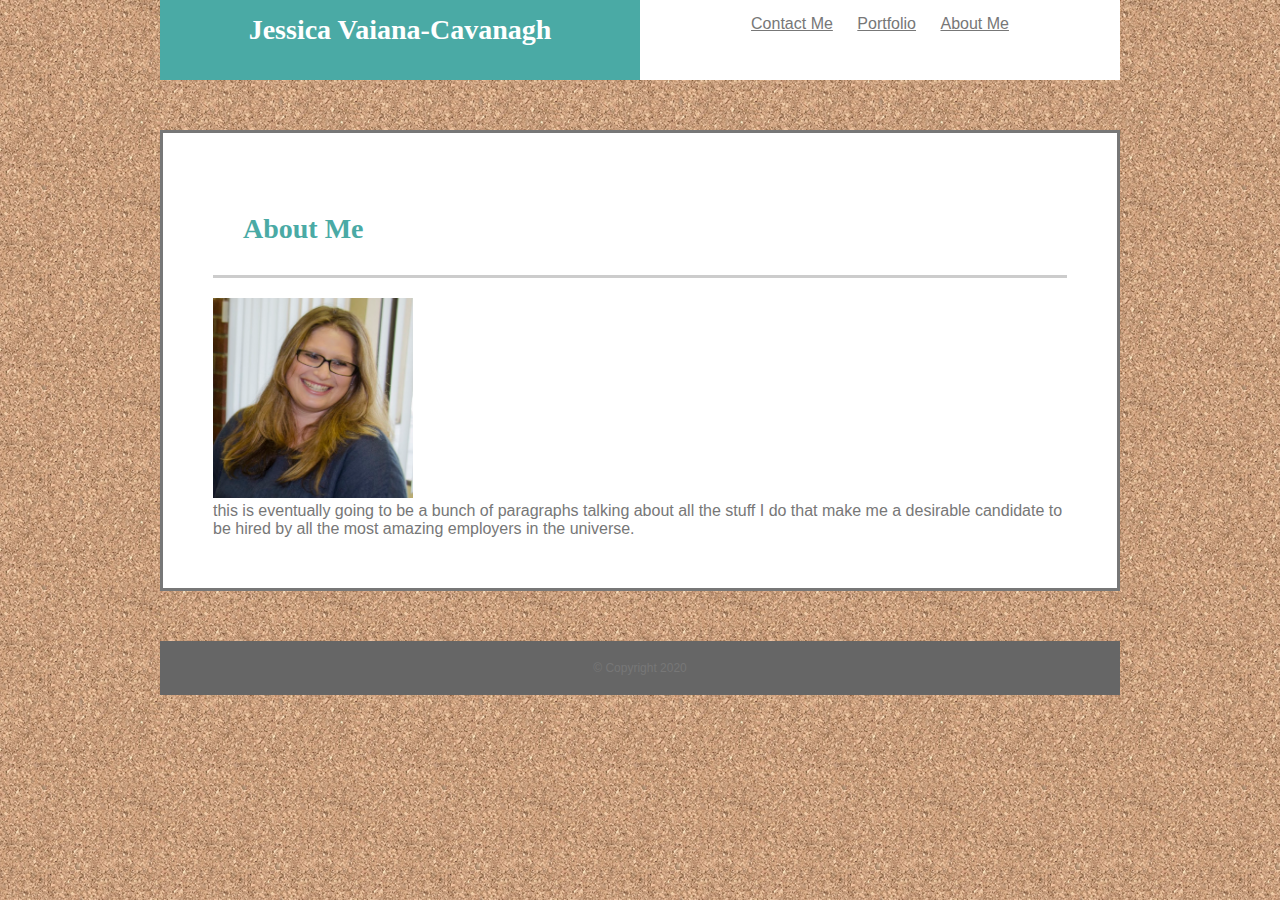
==== index.html @ 4607a4b3 "about me page in progress" ====
<!DOCTYPE html>
<html lang="en">
<head>
    <meta charset="UTF-8">
    <meta name="viewport" content="width=device-width, initial-scale=1, shrink-to-fit=no">
    <title>Basic-Portfolio</title>
    <link rel="stylesheet" href="./assets/css/style.css">
<body>

 <div class="clearfix">
     
    <div class="header">
        <header>Jessica Vaiana-Cavanagh</header>
    </div>

    <div class="nav">
        <nav>
        <a href="#contactme">Contact Me</a>
        <a href="#portfolio">Portfolio</a>
        <a href="#aboutme">About Me</a>
        </nav>
    </div>
</div>

<div class="content">
    <content>
    <h1>About Me</h1>
            <img src="assets/images/Portfolio-Profile-Pic.jpg" height="200" width="200">
            <p>this is eventually going to be a bunch of paragraphs talking about all the stuff I do that make me a desirable candidate to be hired by all the most amazing employers in the universe.</p>
        </content> 
</div>

<div id="footer">
    <footer>&copy; Copyright 2020 </footer>
  </div>

</body>
</html>
---- assets/css/style.css ----
* {
  box-sizing: border-box;
  margin: auto;
  max-width: 960px;
  color: #777777;
}
  
.clearfix {
  overflow: auto;
}

  body {
    font-family:Arial, Helvetica, sans-serif;
    width: 100%;
    height: auto;
    background-image: url(../images/cork-board.png);
  }

  header {
    height: 80px;
    width: 50%;
    color: white;
    float: left;
    border-color: #cccccc;
    background-color: #4aaaa5;
    text-align: center;
    padding: 14px 16px;
    font-family: Georgia, 'Times New Roman', Times, serif;
    font-size: 28px;
    font-weight: bold;
  }

  nav {
    width: 50%;
    background-color: white;
    box-sizing: border-box;
    float: right;
    height: 80px;
    text-align: center;
    padding: 10px 16px;
  }

  a {
    border: none;
    padding: 5px 10px;
    display: inline-block;
  }

  h1 {
    color: #4aaaa5;
    font-family: Georgia, 'Times New Roman', Times, serif;
    font-size: 28px;
    border-bottom-style: solid;
    border-color: #cccccc;
    padding: 30px 30px;
    float: left;
    width: 100%;
    margin-bottom: 20px;
  }

    content {
    background-color: white;
    margin-top: 50px;
    margin-bottom: 50px;
    border-style: solid;
    width: 100%;
    padding: 50px;
    float: left;
    height: 100%;
  }

  footer {
    font-size: 12px;
    text-align: center;
    width: 960px;
    margin-top: 20px;
    padding: 20px;
    clear: both;
    background-color: #666666
  }
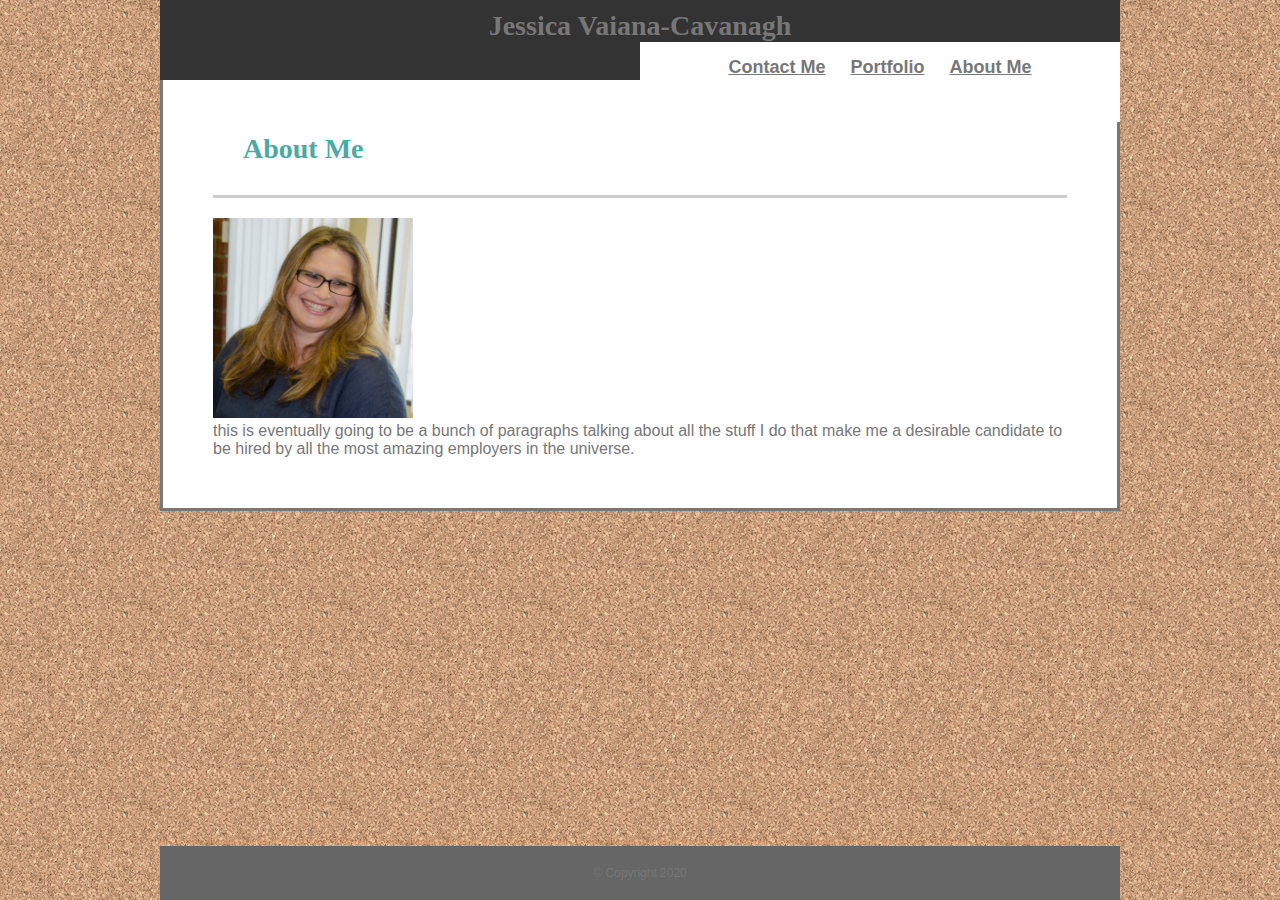
==== commit f8dd4836: "feeble attempt at completing this assignment" ====
--- a/index.html
+++ b/index.html
@@ -6,10 +6,9 @@
     <title>Basic-Portfolio</title>
     <link rel="stylesheet" href="./assets/css/style.css">
 <body>
-
- <div class="clearfix">
      
-    <div class="header">
+    <div class="fixed-header">
+        <div class="container">
         <header>Jessica Vaiana-Cavanagh</header>
     </div>
 
@@ -19,6 +18,7 @@
         <a href="#portfolio">Portfolio</a>
         <a href="#aboutme">About Me</a>
         </nav>
+    </div>
     </div>
 </div>
 
@@ -30,7 +30,7 @@
         </content> 
 </div>
 
-<div id="footer">
+<div class="fixed-footer">
     <footer>&copy; Copyright 2020 </footer>
   </div>
 
--- a/assets/css/style.css
+++ b/assets/css/style.css
@@ -4,21 +4,16 @@
   max-width: 960px;
   color: #777777;
 }
-  
-.clearfix {
-  overflow: auto;
-}
 
   body {
     font-family:Arial, Helvetica, sans-serif;
-    width: 100%;
     height: auto;
     background-image: url(../images/cork-board.png);
   }
 
-  header {
+  .fixed-header {
     height: 80px;
-    width: 50%;
+    width: 100%;
     color: white;
     float: left;
     border-color: #cccccc;
@@ -38,6 +33,8 @@
     height: 80px;
     text-align: center;
     padding: 10px 16px;
+    font-size: 18px;
+    font-family: Arial, Helvetica, sans-serif;
   }
 
   a {
@@ -69,10 +66,27 @@
     height: 100%;
   }
 
-  footer {
+  .container{
+    width: 80%;
+    margin: 0 auto; /* Center the DIV horizontally */
+}
+.fixed-header, .fixed-footer{
+    width: 100%;
+    position: fixed;        
+    background: #333;
+    padding: 10px 0;
+    color: #fff;
+}
+.fixed-header{
+    top: 0;
+}
+.fixed-footer{
+    bottom: 0;
+}
+   .fixed-footer {
     font-size: 12px;
     text-align: center;
-    width: 960px;
+    width: 100%;
     margin-top: 20px;
     padding: 20px;
     clear: both;
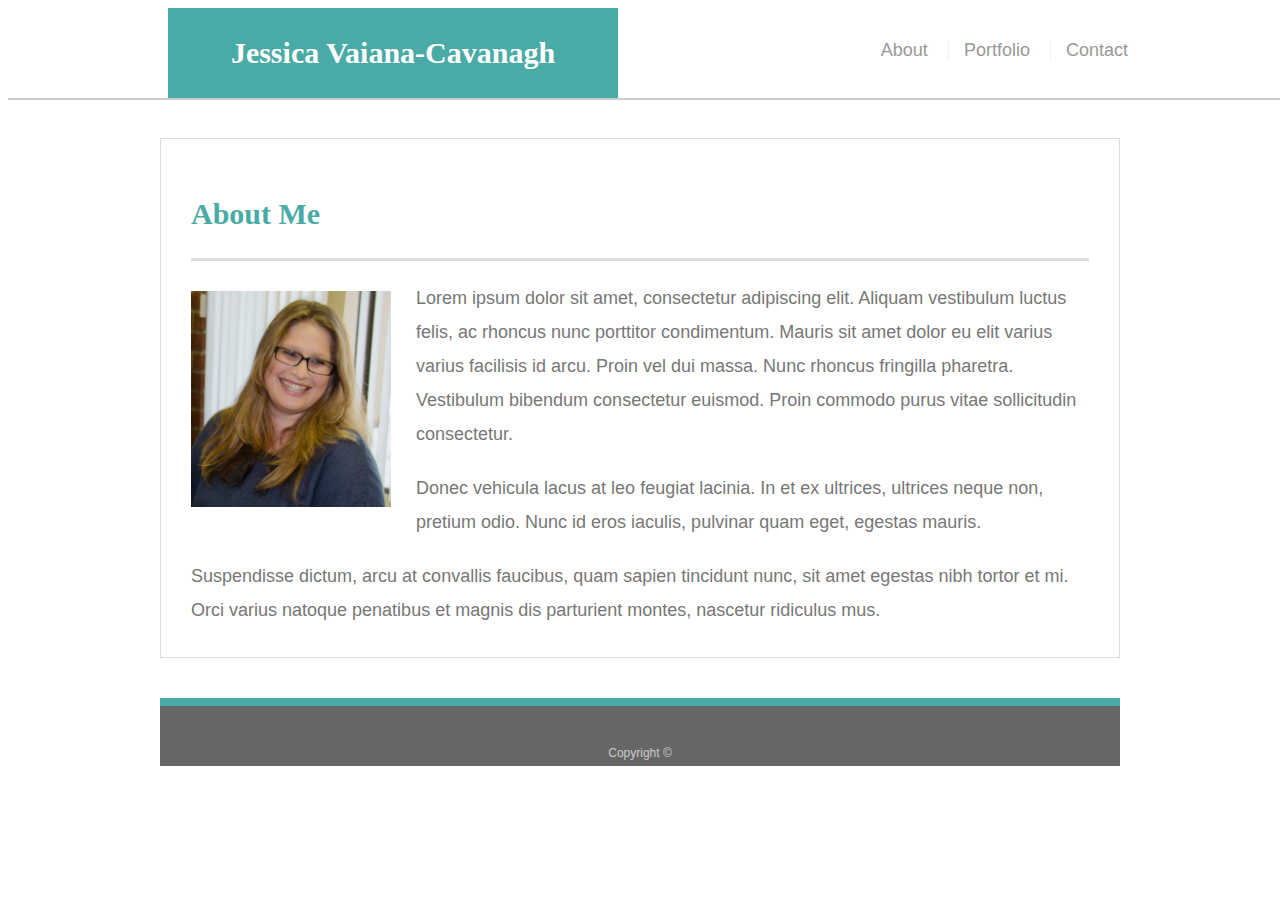
==== commit b0996016: "Draft of Basic-Portfolio with Solution Corrections" ====
--- a/index.html
+++ b/index.html
@@ -2,37 +2,42 @@
 <html lang="en">
 <head>
     <meta charset="UTF-8">
-    <meta name="viewport" content="width=device-width, initial-scale=1, shrink-to-fit=no">
     <title>Basic-Portfolio</title>
     <link rel="stylesheet" href="./assets/css/style.css">
+    </head>
 <body>
-     
-    <div class="fixed-header">
+
+    <header id="masthead">
         <div class="container">
-        <header>Jessica Vaiana-Cavanagh</header>
-    </div>
+            <a href="index.html" id="logo">Jessica Vaiana-Cavanagh</a>
+            <nav>
+              <a href="index.html">About</a>
+              <a href="portfolio.html">Portfolio</a>
+              <a href="contact.html">Contact</a>
+            </nav>
+        </div>
+    </header>
 
-    <div class="nav">
-        <nav>
-        <a href="#contactme">Contact Me</a>
-        <a href="#portfolio">Portfolio</a>
-        <a href="#aboutme">About Me</a>
-        </nav>
-    </div>
-    </div>
-</div>
 
-<div class="content">
-    <content>
-    <h1>About Me</h1>
-            <img src="assets/images/Portfolio-Profile-Pic.jpg" height="200" width="200">
-            <p>this is eventually going to be a bunch of paragraphs talking about all the stuff I do that make me a desirable candidate to be hired by all the most amazing employers in the universe.</p>
-        </content> 
-</div>
+    <div id="main-container" class="container">
+        <section class="main-section">
+          <h1>About Me</h1>
+    
+          <img src="assets/images/Portfolio-Profile-Pic.jpg" class="auth-image" width="200px" height="200px" alt="Jessica Vaiana-Cavanagh">
+    
+          <p>Lorem ipsum dolor sit amet, consectetur adipiscing elit. Aliquam vestibulum luctus felis, ac rhoncus nunc porttitor condimentum. Mauris sit amet dolor eu elit varius varius facilisis id arcu. Proin vel dui massa. Nunc rhoncus fringilla pharetra. Vestibulum bibendum consectetur euismod. Proin commodo purus vitae sollicitudin consectetur.</p>
+    
+          <p>Donec vehicula lacus at leo feugiat lacinia. In et ex ultrices, ultrices neque non, pretium odio. Nunc id eros iaculis, pulvinar quam eget, egestas mauris.</p>
+    
+          <p>Suspendisse dictum, arcu at convallis faucibus, quam sapien tincidunt nunc, sit amet egestas nibh tortor et mi. Orci varius natoque penatibus et magnis dis parturient montes, nascetur ridiculus mus.</p>
+    
+        </section>
 
-<div class="fixed-footer">
-    <footer>&copy; Copyright 2020 </footer>
-  </div>
+        <footer>
+            <div class="container">
+              Copyright &copy; 
+            </div>
+          </footer>
 
 </body>
 </html>--- a/assets/css/style.css
+++ b/assets/css/style.css
@@ -1,94 +1,213 @@
+body {
+  font-family: Arial, "Helvetica Neue", Helvetica, sans-serif;
+  font-size: 18px;
+  line-height: 34px;
+  color: #777777;
+  background-image: url("assets/images/cork-board.png")
+}
+
 * {
   box-sizing: border-box;
-  margin: auto;
+}
+
+.container {
+  width: 100%;
   max-width: 960px;
-  color: #777777;
-}
-
-  body {
-    font-family:Arial, Helvetica, sans-serif;
-    height: auto;
-    background-image: url(../images/cork-board.png);
-  }
-
-  .fixed-header {
-    height: 80px;
-    width: 100%;
-    color: white;
-    float: left;
-    border-color: #cccccc;
-    background-color: #4aaaa5;
-    text-align: center;
-    padding: 14px 16px;
-    font-family: Georgia, 'Times New Roman', Times, serif;
-    font-size: 28px;
-    font-weight: bold;
-  }
-
-  nav {
-    width: 50%;
-    background-color: white;
-    box-sizing: border-box;
-    float: right;
-    height: 80px;
-    text-align: center;
-    padding: 10px 16px;
-    font-size: 18px;
-    font-family: Arial, Helvetica, sans-serif;
-  }
-
-  a {
-    border: none;
-    padding: 5px 10px;
-    display: inline-block;
-  }
-
-  h1 {
-    color: #4aaaa5;
-    font-family: Georgia, 'Times New Roman', Times, serif;
-    font-size: 28px;
-    border-bottom-style: solid;
-    border-color: #cccccc;
-    padding: 30px 30px;
-    float: left;
-    width: 100%;
-    margin-bottom: 20px;
-  }
-
-    content {
-    background-color: white;
-    margin-top: 50px;
-    margin-bottom: 50px;
-    border-style: solid;
-    width: 100%;
-    padding: 50px;
-    float: left;
-    height: 100%;
-  }
-
-  .container{
-    width: 80%;
-    margin: 0 auto; /* Center the DIV horizontally */
-}
-.fixed-header, .fixed-footer{
-    width: 100%;
-    position: fixed;        
-    background: #333;
-    padding: 10px 0;
-    color: #fff;
-}
-.fixed-header{
-    top: 0;
-}
-.fixed-footer{
-    bottom: 0;
-}
-   .fixed-footer {
-    font-size: 12px;
-    text-align: center;
-    width: 100%;
-    margin-top: 20px;
-    padding: 20px;
-    clear: both;
-    background-color: #666666
-  }+  margin: 0 auto;
+  clear: both;
+}
+
+h1,
+h2,
+h3,
+p {
+  margin-bottom: 20px;
+}
+
+p:last-child {
+  margin-bottom: 0;
+}
+
+h1,
+h2,
+h3 {
+  font-family: Georgia, Times, "Times New Roman", serif;
+  font-weight: 700;
+  color: #4aaaa5;
+}
+
+h1 {
+  padding-bottom: 20px;
+  font-size: 30px;
+  line-height: 49px;
+  border-bottom: 3px solid #dddddd;
+}
+
+h2,
+h3 {
+  font-size: 22px;
+}
+
+#masthead {
+  position: fixed;
+  z-index: 99;
+  width: 100%;
+  margin: 0 0 30px;
+  overflow: auto;
+  color: #ffffff;
+  background: #ffffff;
+  border-bottom: 2px solid #cccccc;
+}
+
+#logo {
+  float: left;
+  width: 450px;
+  height: 90px;
+  font-family: Georgia, Times, "Times New Roman", serif;
+  font-size: 30px;
+  font-weight: 700;
+  line-height: 90px;
+  color: #ffffff;
+  text-align: center;
+  text-decoration: none;
+  background: #4aaaa5;
+}
+
+nav {
+  float: right;
+  margin-top: 25px;
+}
+
+nav a {
+  display: inline-block;
+  padding-left: 15px;
+  margin-left: 15px;
+  line-height: 18px;
+  color: #999;
+  text-decoration: none;
+  border-left: 1px solid #efefef;
+}
+
+nav a:first-child {
+  border-left: 0 none;
+}
+
+/* footer */
+
+footer {
+  padding: 30px 0;
+  clear: both;
+  font-size: 12px;
+  color: #ffffff;
+  color: #cccccc;
+  text-align: center;
+  background: #666666;
+  border-top: 8px solid #4aaaa5;
+  height: 50px;
+}
+
+h3, h2 {
+  padding-bottom: 20px;
+  margin-bottom: 15px;
+  line-height: 22px;
+  border-bottom: 2px solid #eeeeee;
+}
+
+/* main */
+
+#main-container {
+  padding-top: 130px;
+  min-height: calc(100vh - 70px);
+}
+
+.main-section {
+  float: left;
+  width: 100%;
+  max-width: 960px;
+  padding: 30px;
+  margin: 0 0 40px;
+  background: #ffffff;
+  border: 1px solid #dddddd;
+}
+
+/* portfolio page */
+
+.work {
+  position: relative;
+  float: left;
+  width: 274px;
+  margin: 20px 0 25px;
+  overflow: auto;
+}
+
+.work:nth-child(even) {
+  margin-right: 40px;
+}
+
+.work img {
+  width: 100%;
+  border: 0 none;
+  opacity: 0.8;
+}
+
+.work h3 {
+  position: absolute;
+  bottom: 20px;
+  width: 100%;
+  padding: 15px;
+  margin-bottom: 0;
+  font-weight: 300;
+  line-height: 30px;
+  color: #ffffff;
+  text-align: center;
+  background: #4aaaa5;
+  border-bottom: 0;
+}
+
+.auth-image {
+  float: left;
+  width: 200px;
+  height: auto;
+  margin-top: 10px;
+  margin-right: 25px;
+}
+
+/* contact page */
+
+#contact-form ul {
+  margin-bottom: 20px;
+}
+
+#contact-form li {
+  margin-bottom: 10px;
+}
+
+label,
+input[type=text],
+input[type=email],
+textarea {
+  display: block;
+  width: 100%;
+}
+
+input[type=text],
+input[type=email],
+textarea {
+  height: 35px;
+  padding: 0 10px;
+  font-size: 14px;
+  border: 1px solid #dddddd;
+}
+
+textarea {
+  height: 200px;
+}
+
+input[type=submit] {
+  padding: 10px 30px;
+  font-size: 18px;
+  color: #ffffff;
+  cursor: pointer;
+  background: #4aaaa5;
+  border: 0 none;
+}
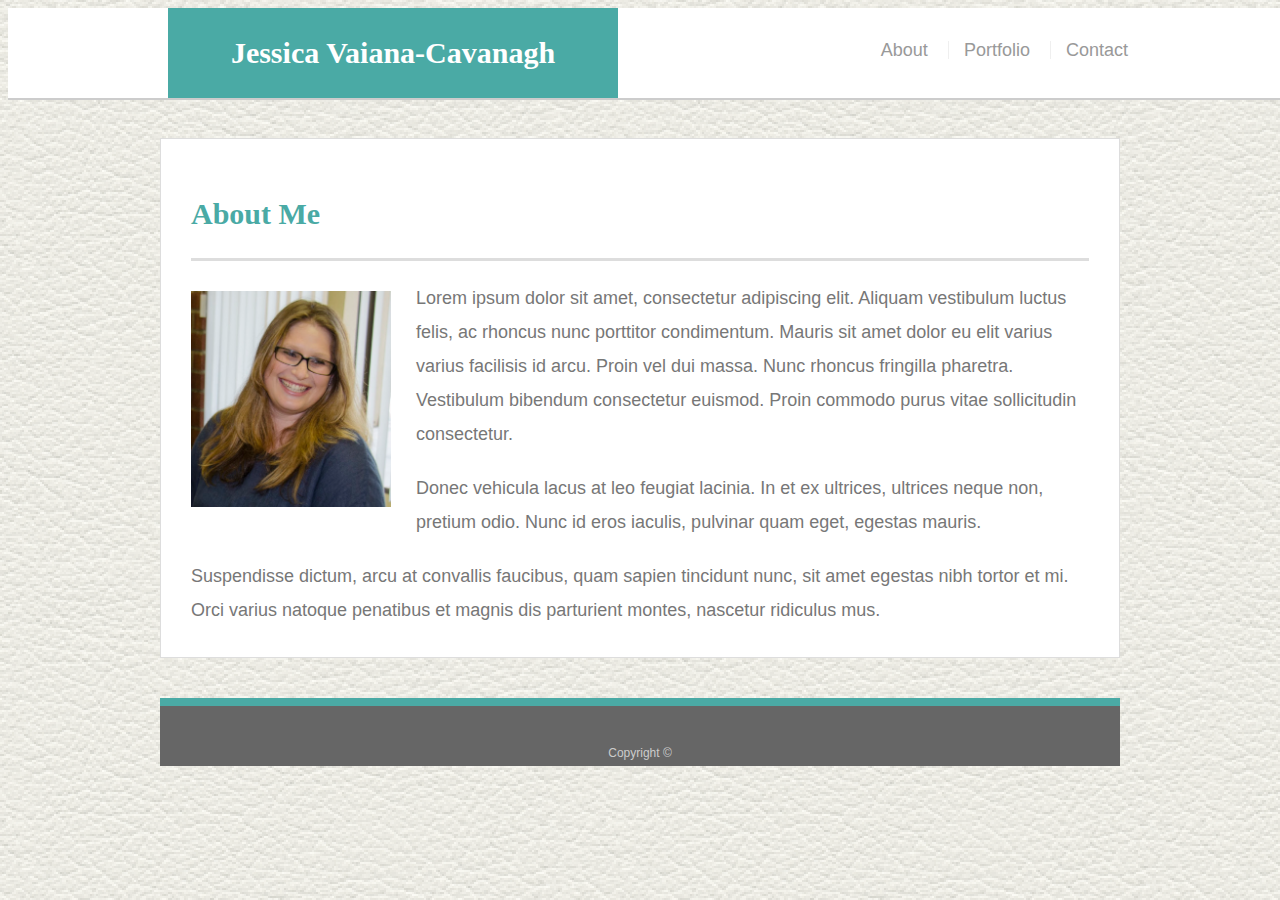
==== commit 57384a8a: "Changes made  after Solutions provided" ====
--- a/index.html
+++ b/index.html
@@ -2,7 +2,7 @@
 <html lang="en">
 <head>
     <meta charset="UTF-8">
-    <title>Basic-Portfolio</title>
+    <title>About | Jessica Vaiana-Cavanagh</title>
     <link rel="stylesheet" href="./assets/css/style.css">
     </head>
 <body>
--- a/assets/css/style.css
+++ b/assets/css/style.css
@@ -3,7 +3,7 @@
   font-size: 18px;
   line-height: 34px;
   color: #777777;
-  background-image: url("assets/images/cork-board.png")
+  background-image: url("../images/leather.png")
 }
 
 * {
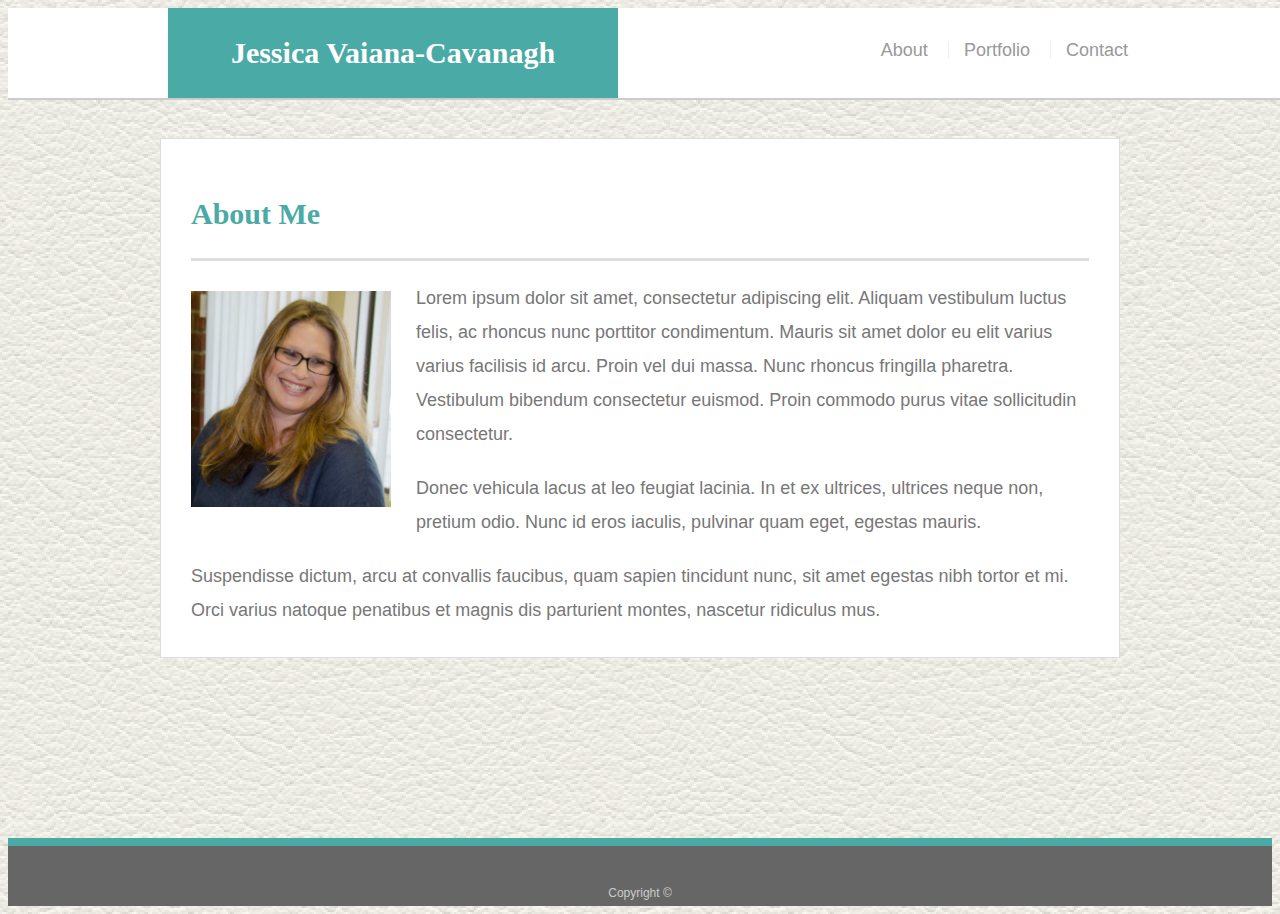
==== commit 15e67ee7: "final draft of Basic-Portfolio. All desired changes made and up to date" ====
--- a/index.html
+++ b/index.html
@@ -32,9 +32,9 @@
           <p>Suspendisse dictum, arcu at convallis faucibus, quam sapien tincidunt nunc, sit amet egestas nibh tortor et mi. Orci varius natoque penatibus et magnis dis parturient montes, nascetur ridiculus mus.</p>
     
         </section>
-
+          </div>
         <footer>
-            <div class="container">
+            <div class="footer">
               Copyright &copy; 
             </div>
           </footer>
